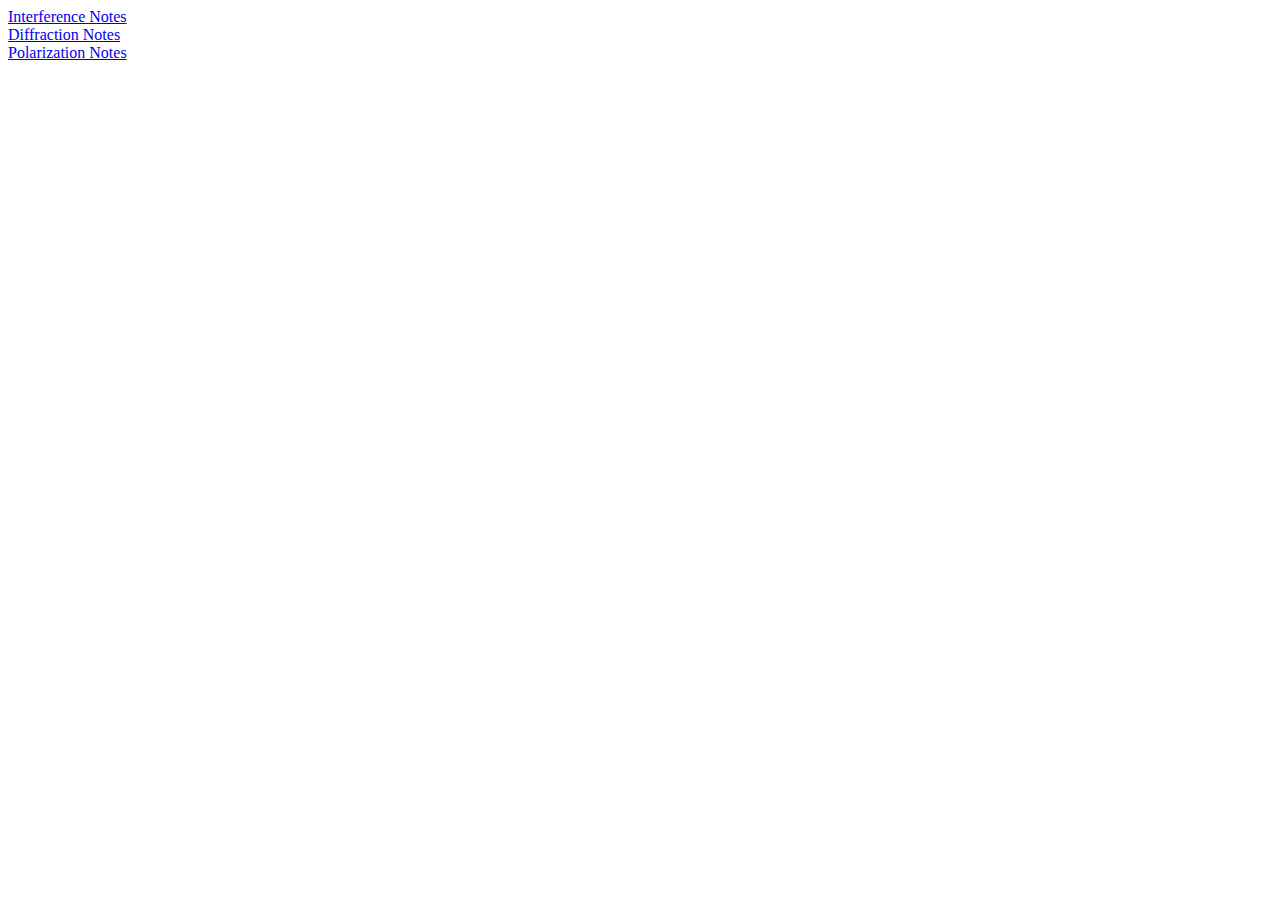
==== first.html @ d22d6306 "first commit" ====
<!DOCTYPE html>
<html lang="en">
   <head>

<title>JNTUK</title>
<style>
a{
    text-align: center;
}
</style>
   </head>
   <body>
   <li> <a href="INTERFERENCE.pdf" >Interference Notes</a></li>
    <li><a href="DIFFRACTION.pdf" >Diffraction Notes</a></li>
    <li><a href="POLARIZATION.pdf" >Polarization Notes</a></li>
   </body>
   </html>
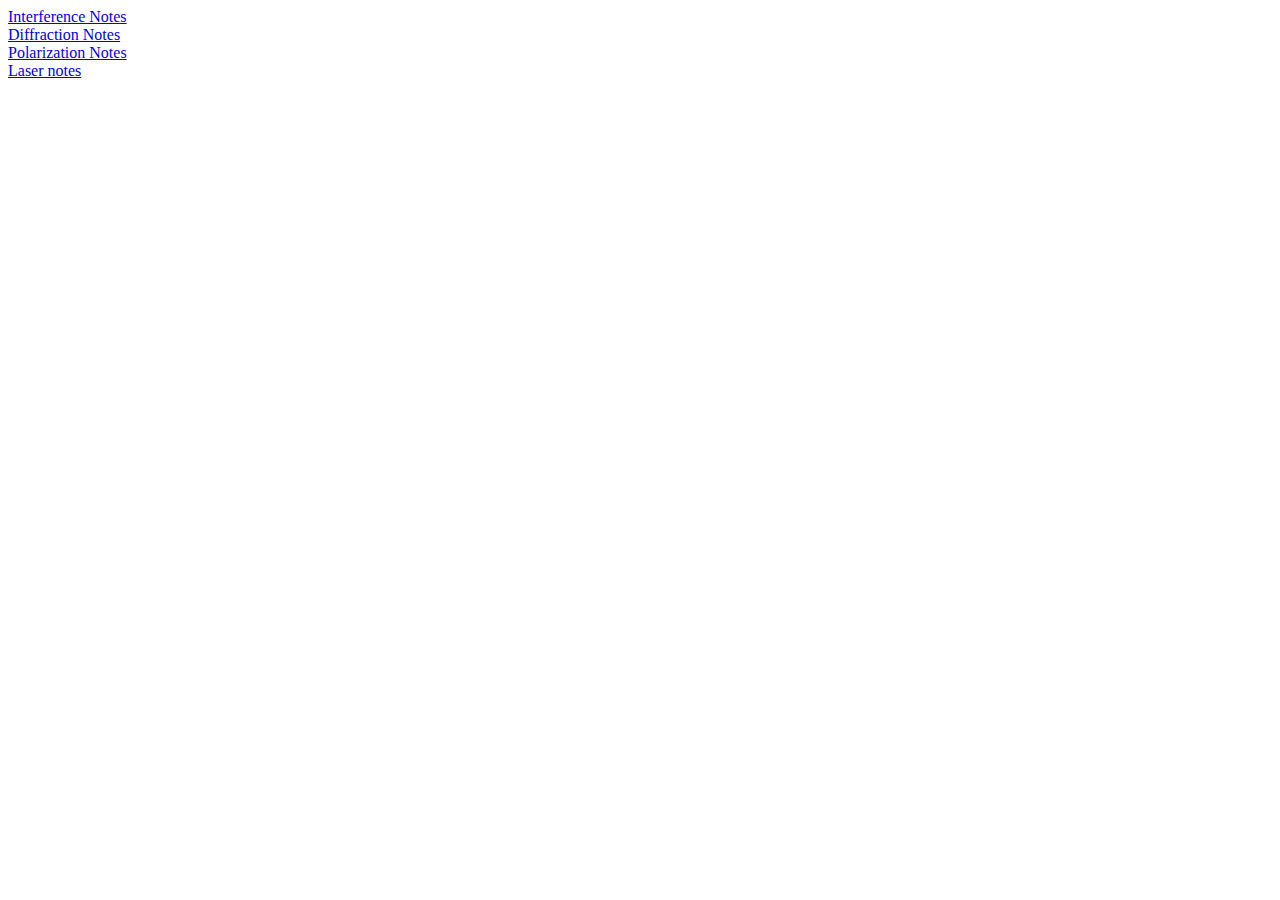
==== commit cc7fffa8: "Update first.html" ====
--- a/first.html
+++ b/first.html
@@ -10,8 +10,9 @@
 </style>
    </head>
    <body>
-   <li> <a href="INTERFERENCE.pdf" >Interference Notes</a></li>
+    <li> <a href="INTERFERENCE.pdf" >Interference Notes</a></li>
     <li><a href="DIFFRACTION.pdf" >Diffraction Notes</a></li>
     <li><a href="POLARIZATION.pdf" >Polarization Notes</a></li>
+    <li><a href="LASER.pdf" >Laser notes</a></li>
    </body>
    </html>
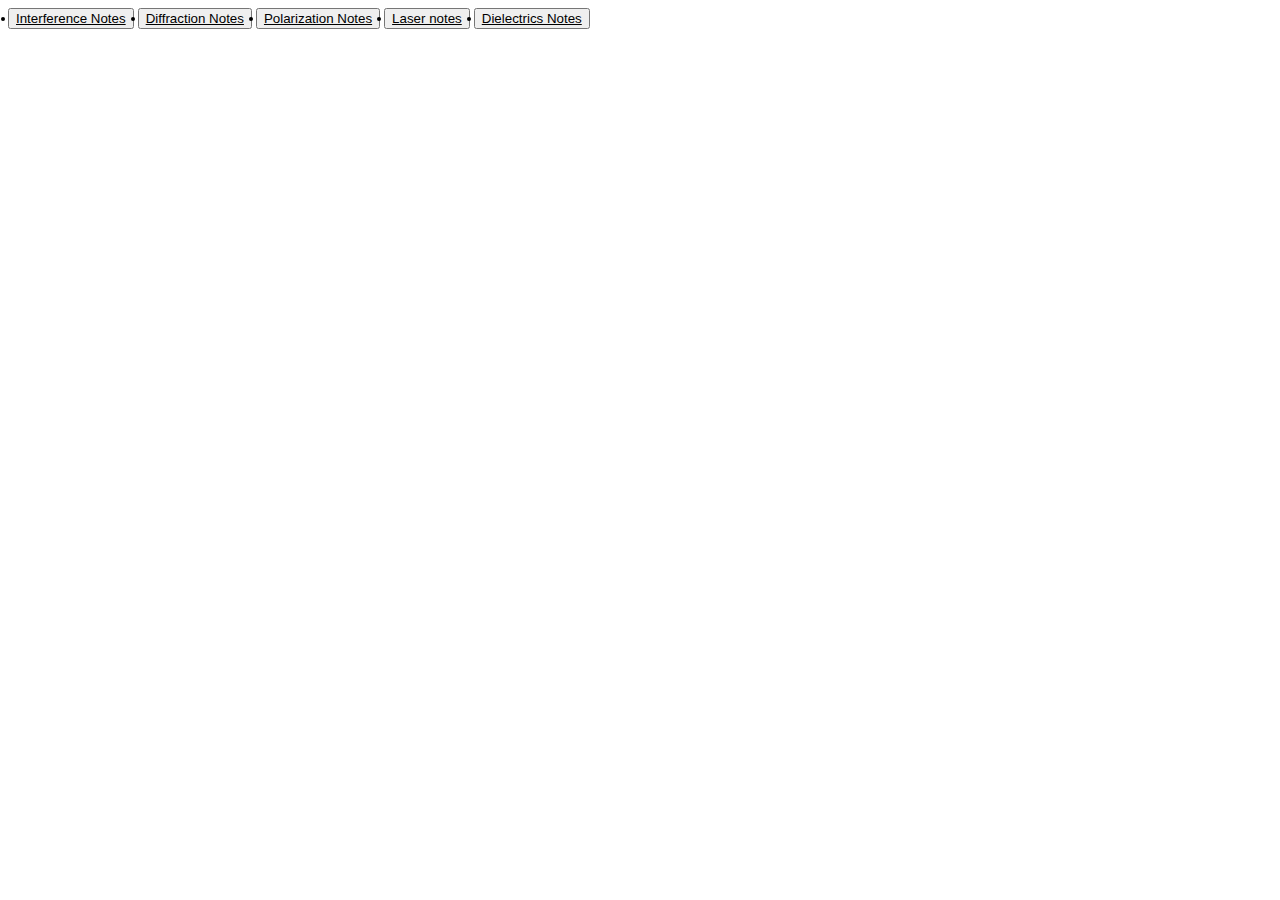
==== commit e8985c5a: "Update first.html" ====
--- a/first.html
+++ b/first.html
@@ -6,13 +6,18 @@
 <style>
 a{
     text-align: center;
+    color:black;
+}
+button:hover{
+   color:burlywood;
 }
 </style>
    </head>
    <body>
-    <li> <a href="INTERFERENCE.pdf" >Interference Notes</a></li>
-    <li><a href="DIFFRACTION.pdf" >Diffraction Notes</a></li>
-    <li><a href="POLARIZATION.pdf" >Polarization Notes</a></li>
-    <li><a href="LASER.pdf" >Laser notes</a></li>
+    <button><li> <a href="INTERFERENCE.pdf" >Interference Notes</a></li></button>
+    <button><li><a href="DIFFRACTION.pdf" >Diffraction Notes</a></li></button>
+    <button><li><a href="POLARIZATION.pdf" >Polarization Notes</a></li></button>
+    <button><li><a href="LASER.pdf" >Laser notes</a></li></button>
+   <button> <li><a href="di.pdf" >Dielectrics Notes</a></li></button>
    </body>
    </html>
